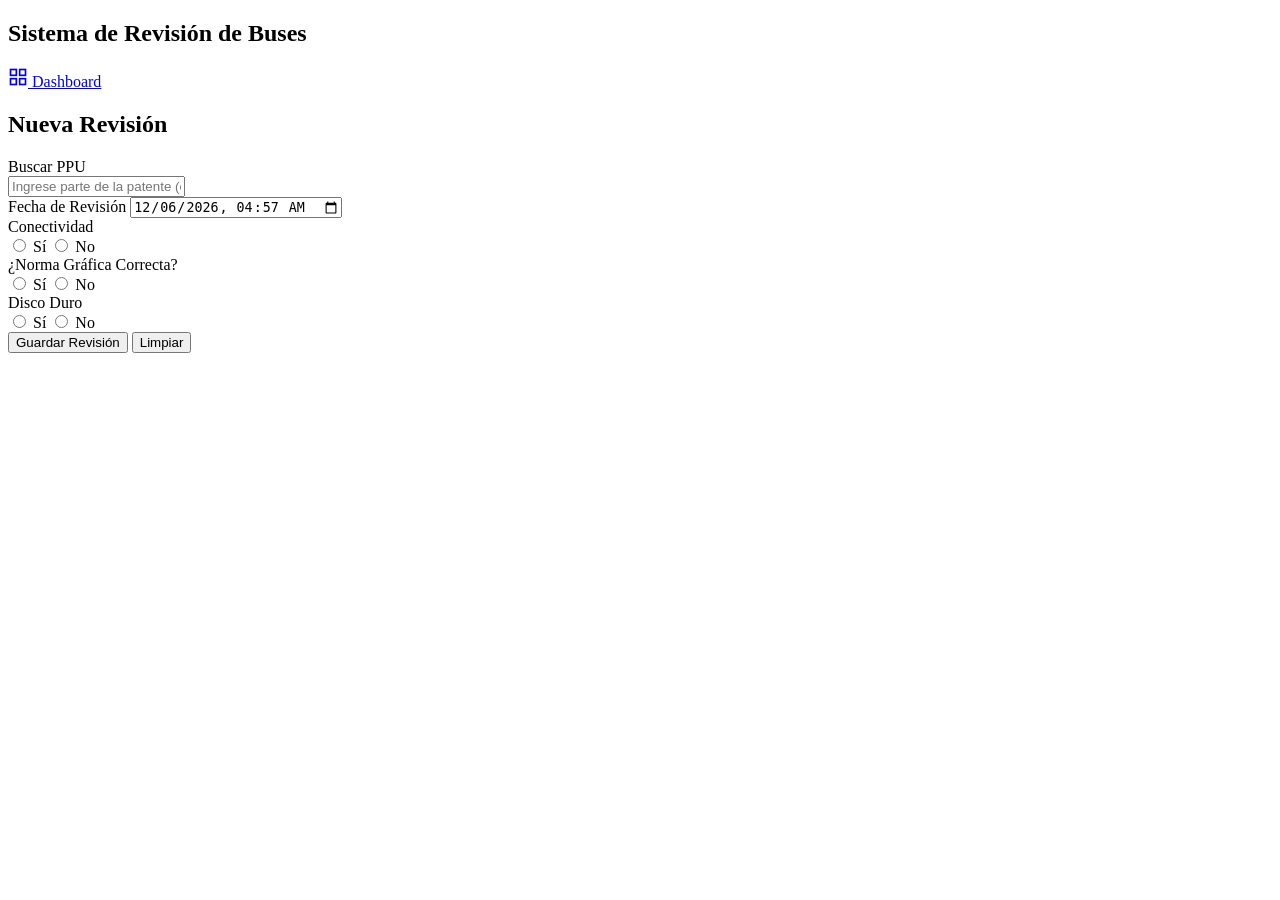
==== templates/index.html @ d4392c89 "Add files via upload" ====
<!DOCTYPE html>
<html lang="es">
<head>
    <meta charset="UTF-8">
    <meta name="viewport" content="width=device-width, initial-scale=1.0">
    <title>Revisión de Buses</title>
    <link rel="stylesheet" href="{{ url_for('static', filename='style.css') }}">
</head>
<body>
    <div class="container">
        <nav class="navbar">
            <h1>Sistema de Revisión de Buses</h1>
            <a href="/dashboard" class="nav-link">
                <svg width="20" height="20" viewBox="0 0 24 24" fill="none" stroke="currentColor" stroke-width="2">
                    <rect x="3" y="3" width="7" height="7"></rect>
                    <rect x="14" y="3" width="7" height="7"></rect>
                    <rect x="14" y="14" width="7" height="7"></rect>
                    <rect x="3" y="14" width="7" height="7"></rect>
                </svg>
                Dashboard
            </a>
        </nav>

        <div class="form-container">
            <h2>Nueva Revisión</h2>
            
            <form id="revisionForm">
                <!-- Búsqueda de PPU -->
                <div class="form-group">
                    <label for="ppuSearch">Buscar PPU</label>
                    <div class="search-wrapper">
                        <input 
                            type="text" 
                            id="ppuSearch" 
                            placeholder="Ingrese parte de la patente (ej: WP57)" 
                            autocomplete="off"
                            required
                        >
                        <div id="searchResults" class="search-results"></div>
                    </div>
                    <input type="hidden" id="ppuSelected" required>
                    <div id="selectedPPU" class="selected-ppu"></div>
                    <button type="button" id="changePPU" class="btn-change-ppu" style="display: none;">Cambiar PPU</button>
                </div>

                <!-- Fecha de Revisión -->
                <div class="form-group">
                    <label for="fechaRevision">Fecha de Revisión</label>
                    <input type="datetime-local" id="fechaRevision" required>
                </div>

                <!-- Conectividad -->
                <div class="form-group">
                    <label>Conectividad</label>
                    <div class="radio-group">
                        <label class="radio-label">
                            <input type="radio" name="conectividad" value="si" required>
                            <span>Sí</span>
                        </label>
                        <label class="radio-label">
                            <input type="radio" name="conectividad" value="no">
                            <span>No</span>
                        </label>
                    </div>
                </div>

                <!-- Motivo (condicional) -->
                <div class="form-group" id="motivoGroup" style="display: none;">
                    <label for="motivo">Motivo de falla de conectividad</label>
                    <textarea id="motivo" rows="3" placeholder="Describa el motivo..."></textarea>
                </div>

                <!-- Norma Gráfica -->
                <div class="form-group">
                    <label>¿Norma Gráfica Correcta?</label>
                    <div class="radio-group">
                        <label class="radio-label">
                            <input type="radio" name="normaGrafica" value="si" required>
                            <span>Sí</span>
                        </label>
                        <label class="radio-label">
                            <input type="radio" name="normaGrafica" value="no">
                            <span>No</span>
                        </label>
                    </div>
                </div>

                <!-- Disco Duro -->
                <div class="form-group">
                    <label>Disco Duro</label>
                    <div class="radio-group">
                        <label class="radio-label">
                            <input type="radio" name="discoDuro" value="si" required>
                            <span>Sí</span>
                        </label>
                        <label class="radio-label">
                            <input type="radio" name="discoDuro" value="no">
                            <span>No</span>
                        </label>
                    </div>
                </div>

                <!-- Botones -->
                <div class="form-actions">
                    <button type="submit" class="btn btn-primary">Guardar Revisión</button>
                    <button type="reset" class="btn btn-secondary">Limpiar</button>
                </div>
            </form>
        </div>

        <div id="notification" class="notification"></div>
    </div>

    <script>
        // Autocompletado de PPU
        const ppuSearch = document.getElementById('ppuSearch');
        const searchResults = document.getElementById('searchResults');
        const ppuSelected = document.getElementById('ppuSelected');
        const selectedPPU = document.getElementById('selectedPPU');
        const changePPUBtn = document.getElementById('changePPU');

        ppuSearch.addEventListener('input', async (e) => {
            const query = e.target.value.trim();
            
            if (query.length < 2) {
                searchResults.innerHTML = '';
                searchResults.style.display = 'none';
                return;
            }

            try {
                const response = await fetch(`/api/search-bus?q=${encodeURIComponent(query)}`);
                const buses = await response.json();

                if (buses.length === 0) {
                    searchResults.innerHTML = '<div class="search-item no-results">No se encontraron coincidencias</div>';
                    searchResults.style.display = 'block';
                } else {
                    searchResults.innerHTML = buses.map(bus => 
                        `<div class="search-item" data-ppu="${bus}">${bus}</div>`
                    ).join('');
                    searchResults.style.display = 'block';
                }
            } catch (error) {
                console.error('Error buscando bus:', error);
            }
        });

        searchResults.addEventListener('click', (e) => {
            if (e.target.classList.contains('search-item') && !e.target.classList.contains('no-results')) {
                const ppu = e.target.dataset.ppu;
                ppuSearch.value = ppu; // Mantener el valor visible
                ppuSelected.value = ppu;
                selectedPPU.innerHTML = `<span class="badge">PPU Seleccionado: ${ppu}</span>`;
                searchResults.innerHTML = '';
                searchResults.style.display = 'none';
                ppuSearch.disabled = true; // Deshabilitar edición hasta limpiar
                changePPUBtn.style.display = 'inline-block'; // Mostrar botón cambiar
            }
        });

        // Botón para cambiar PPU
        changePPUBtn.addEventListener('click', () => {
            ppuSearch.value = '';
            ppuSelected.value = '';
            selectedPPU.innerHTML = '';
            ppuSearch.disabled = false;
            changePPUBtn.style.display = 'none';
            ppuSearch.focus();
        });

        // Cerrar resultados al hacer clic fuera
        document.addEventListener('click', (e) => {
            if (!e.target.closest('.search-wrapper')) {
                searchResults.style.display = 'none';
            }
        });

        // Establecer fecha actual
        const now = new Date();
        now.setMinutes(now.getMinutes() - now.getTimezoneOffset());
        document.getElementById('fechaRevision').value = now.toISOString().slice(0, 16);

        // Mostrar/ocultar motivo según conectividad
        document.querySelectorAll('input[name="conectividad"]').forEach(radio => {
            radio.addEventListener('change', (e) => {
                const motivoGroup = document.getElementById('motivoGroup');
                const motivoInput = document.getElementById('motivo');
                
                if (e.target.value === 'no') {
                    motivoGroup.style.display = 'block';
                    motivoInput.required = true;
                } else {
                    motivoGroup.style.display = 'none';
                    motivoInput.required = false;
                    motivoInput.value = '';
                }
            });
        });

        // Envío del formulario
        document.getElementById('revisionForm').addEventListener('submit', async (e) => {
            e.preventDefault();

            const ppu = ppuSelected.value;
            if (!ppu) {
                showNotification('Por favor seleccione una PPU', 'error');
                return;
            }

            const formData = {
                ppu: ppu,
                fecha: document.getElementById('fechaRevision').value,
                conectividad: document.querySelector('input[name="conectividad"]:checked').value === 'si',
                motivo_no_conectividad: document.getElementById('motivo').value || null,
                norma_grafica_correcta: document.querySelector('input[name="normaGrafica"]:checked').value === 'si',
                disco_duro: document.querySelector('input[name="discoDuro"]:checked').value === 'si'
            };

            try {
                const response = await fetch('/api/submit-revision', {
                    method: 'POST',
                    headers: {
                        'Content-Type': 'application/json'
                    },
                    body: JSON.stringify(formData)
                });

                const result = await response.json();

                if (result.success) {
                    showNotification('Revisión guardada exitosamente', 'success');
                    e.target.reset();
                    selectedPPU.innerHTML = '';
                    ppuSelected.value = '';
                    ppuSearch.value = '';
                    ppuSearch.disabled = false;
                    changePPUBtn.style.display = 'none';
                    document.getElementById('motivoGroup').style.display = 'none';
                    
                    // Restablecer fecha actual
                    const now = new Date();
                    now.setMinutes(now.getMinutes() - now.getTimezoneOffset());
                    document.getElementById('fechaRevision').value = now.toISOString().slice(0, 16);
                } else {
                    showNotification('Error al guardar: ' + result.error, 'error');
                }
            } catch (error) {
                showNotification('Error de conexión: ' + error.message, 'error');
            }
        });

        function showNotification(message, type) {
            const notification = document.getElementById('notification');
            notification.textContent = message;
            notification.className = `notification ${type} show`;
            
            setTimeout(() => {
                notification.classList.remove('show');
            }, 4000);
        }
    </script>
</body>
</html>
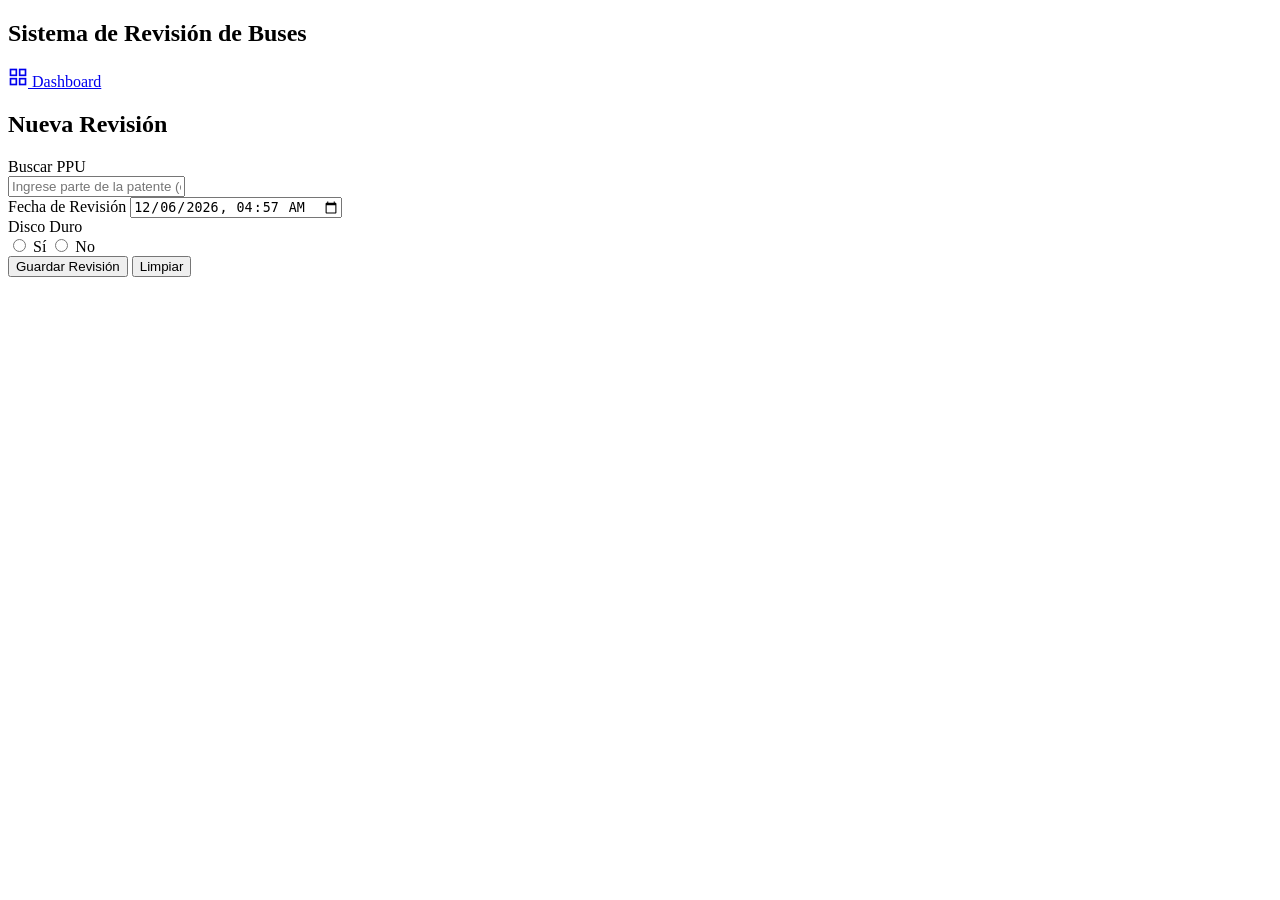
==== commit ce5d4c4a: "Add files via upload" ====
--- a/templates/index.html
+++ b/templates/index.html
@@ -40,6 +40,7 @@
                     </div>
                     <input type="hidden" id="ppuSelected" required>
                     <div id="selectedPPU" class="selected-ppu"></div>
+                    <div id="ppuAlert" class="ppu-alert" style="display: none;"></div>
                     <button type="button" id="changePPU" class="btn-change-ppu" style="display: none;">Cambiar PPU</button>
                 </div>
 
@@ -49,43 +50,46 @@
                     <input type="datetime-local" id="fechaRevision" required>
                 </div>
 
-                <!-- Conectividad -->
-                <div class="form-group">
-                    <label>Conectividad</label>
-                    <div class="radio-group">
-                        <label class="radio-label">
-                            <input type="radio" name="conectividad" value="si" required>
-                            <span>Sí</span>
-                        </label>
-                        <label class="radio-label">
-                            <input type="radio" name="conectividad" value="no">
-                            <span>No</span>
-                        </label>
-                    </div>
-                </div>
-
-                <!-- Motivo (condicional) -->
-                <div class="form-group" id="motivoGroup" style="display: none;">
-                    <label for="motivo">Motivo de falla de conectividad</label>
-                    <textarea id="motivo" rows="3" placeholder="Describa el motivo..."></textarea>
-                </div>
-
-                <!-- Norma Gráfica -->
-                <div class="form-group">
-                    <label>¿Norma Gráfica Correcta?</label>
-                    <div class="radio-group">
-                        <label class="radio-label">
-                            <input type="radio" name="normaGrafica" value="si" required>
-                            <span>Sí</span>
-                        </label>
-                        <label class="radio-label">
-                            <input type="radio" name="normaGrafica" value="no">
-                            <span>No</span>
-                        </label>
-                    </div>
-                </div>
-
-                <!-- Disco Duro -->
+                <!-- Campos para PPUs tipo "S" -->
+                <div id="camposTipoS" style="display: none;">
+                    <!-- Conectividad -->
+                    <div class="form-group">
+                        <label>Conectividad</label>
+                        <div class="radio-group">
+                            <label class="radio-label">
+                                <input type="radio" name="conectividad" value="si">
+                                <span>Sí</span>
+                            </label>
+                            <label class="radio-label">
+                                <input type="radio" name="conectividad" value="no">
+                                <span>No</span>
+                            </label>
+                        </div>
+                    </div>
+
+                    <!-- Motivo (condicional) -->
+                    <div class="form-group" id="motivoGroup" style="display: none;">
+                        <label for="motivo">Motivo de falla de conectividad</label>
+                        <textarea id="motivo" rows="3" placeholder="Describa el motivo..."></textarea>
+                    </div>
+
+                    <!-- Norma Gráfica -->
+                    <div class="form-group">
+                        <label>¿Norma Gráfica Correcta?</label>
+                        <div class="radio-group">
+                            <label class="radio-label">
+                                <input type="radio" name="normaGrafica" value="si">
+                                <span>Sí</span>
+                            </label>
+                            <label class="radio-label">
+                                <input type="radio" name="normaGrafica" value="no">
+                                <span>No</span>
+                            </label>
+                        </div>
+                    </div>
+                </div>
+
+                <!-- Disco Duro (para TODAS las PPUs) -->
                 <div class="form-group">
                     <label>Disco Duro</label>
                     <div class="radio-group">
@@ -112,13 +116,17 @@
     </div>
 
     <script>
-        // Autocompletado de PPU
+        // Variables globales
         const ppuSearch = document.getElementById('ppuSearch');
         const searchResults = document.getElementById('searchResults');
         const ppuSelected = document.getElementById('ppuSelected');
         const selectedPPU = document.getElementById('selectedPPU');
         const changePPUBtn = document.getElementById('changePPU');
-
+        const ppuAlert = document.getElementById('ppuAlert');
+        const camposTipoS = document.getElementById('camposTipoS');
+        let esTipoS = false;
+
+        // Autocompletado de PPU
         ppuSearch.addEventListener('input', async (e) => {
             const query = e.target.value.trim();
             
@@ -146,26 +154,80 @@
             }
         });
 
-        searchResults.addEventListener('click', (e) => {
+        // Selección de PPU
+        searchResults.addEventListener('click', async (e) => {
             if (e.target.classList.contains('search-item') && !e.target.classList.contains('no-results')) {
                 const ppu = e.target.dataset.ppu;
-                ppuSearch.value = ppu; // Mantener el valor visible
-                ppuSelected.value = ppu;
-                selectedPPU.innerHTML = `<span class="badge">PPU Seleccionado: ${ppu}</span>`;
-                searchResults.innerHTML = '';
-                searchResults.style.display = 'none';
-                ppuSearch.disabled = true; // Deshabilitar edición hasta limpiar
-                changePPUBtn.style.display = 'inline-block'; // Mostrar botón cambiar
-            }
-        });
+                await seleccionarPPU(ppu);
+            }
+        });
+
+        async function seleccionarPPU(ppu) {
+            ppuSearch.value = ppu;
+            ppuSelected.value = ppu;
+            searchResults.innerHTML = '';
+            searchResults.style.display = 'none';
+            ppuSearch.disabled = true;
+            changePPUBtn.style.display = 'inline-block';
+
+            // Determinar si es tipo S
+            esTipoS = ppu.startsWith('S');
+            
+            // Mostrar/ocultar campos según tipo
+            if (esTipoS) {
+                camposTipoS.style.display = 'block';
+                selectedPPU.innerHTML = `<span class="badge badge-tipo-s">PPU Seleccionado: ${ppu} (Tipo S - Registro Completo)</span>`;
+                // Hacer campos obligatorios
+                document.querySelectorAll('#camposTipoS input[type="radio"]').forEach(radio => {
+                    radio.required = true;
+                });
+            } else {
+                camposTipoS.style.display = 'none';
+                selectedPPU.innerHTML = `<span class="badge badge-tipo-normal">PPU Seleccionado: ${ppu} (Solo Disco Duro)</span>`;
+                // Quitar obligatoriedad
+                document.querySelectorAll('#camposTipoS input[type="radio"]').forEach(radio => {
+                    radio.required = false;
+                    radio.checked = false;
+                });
+            }
+
+            // Verificar si ya fue registrado hoy
+            await verificarRegistroHoy(ppu);
+        }
+
+        async function verificarRegistroHoy(ppu) {
+            try {
+                const response = await fetch(`/api/check-bus-today?ppu=${encodeURIComponent(ppu)}`);
+                const data = await response.json();
+
+                if (data.registered) {
+                    ppuAlert.innerHTML = `
+                        <svg width="20" height="20" viewBox="0 0 24 24" fill="none" stroke="currentColor" stroke-width="2">
+                            <path d="M10.29 3.86L1.82 18a2 2 0 0 0 1.71 3h16.94a2 2 0 0 0 1.71-3L13.71 3.86a2 2 0 0 0-3.42 0z"></path>
+                            <line x1="12" y1="9" x2="12" y2="13"></line>
+                            <line x1="12" y1="17" x2="12.01" y2="17"></line>
+                        </svg>
+                        <span>⚠️ Este bus ya tiene ${data.count} registro(s) hoy. ¿Deseas registrar otro?</span>
+                    `;
+                    ppuAlert.style.display = 'flex';
+                } else {
+                    ppuAlert.style.display = 'none';
+                }
+            } catch (error) {
+                console.error('Error verificando registro:', error);
+            }
+        }
 
         // Botón para cambiar PPU
         changePPUBtn.addEventListener('click', () => {
             ppuSearch.value = '';
             ppuSelected.value = '';
             selectedPPU.innerHTML = '';
+            ppuAlert.style.display = 'none';
             ppuSearch.disabled = false;
             changePPUBtn.style.display = 'none';
+            camposTipoS.style.display = 'none';
+            document.getElementById('motivoGroup').style.display = 'none';
             ppuSearch.focus();
         });
 
@@ -181,7 +243,7 @@
         now.setMinutes(now.getMinutes() - now.getTimezoneOffset());
         document.getElementById('fechaRevision').value = now.toISOString().slice(0, 16);
 
-        // Mostrar/ocultar motivo según conectividad
+        // Mostrar/ocultar motivo según conectividad (solo para tipo S)
         document.querySelectorAll('input[name="conectividad"]').forEach(radio => {
             radio.addEventListener('change', (e) => {
                 const motivoGroup = document.getElementById('motivoGroup');
@@ -211,11 +273,23 @@
             const formData = {
                 ppu: ppu,
                 fecha: document.getElementById('fechaRevision').value,
-                conectividad: document.querySelector('input[name="conectividad"]:checked').value === 'si',
-                motivo_no_conectividad: document.getElementById('motivo').value || null,
-                norma_grafica_correcta: document.querySelector('input[name="normaGrafica"]:checked').value === 'si',
                 disco_duro: document.querySelector('input[name="discoDuro"]:checked').value === 'si'
             };
+
+            // Solo agregar campos de conectividad y norma gráfica si es tipo S
+            if (esTipoS) {
+                const conectividadChecked = document.querySelector('input[name="conectividad"]:checked');
+                const normaGraficaChecked = document.querySelector('input[name="normaGrafica"]:checked');
+
+                if (!conectividadChecked || !normaGraficaChecked) {
+                    showNotification('Por favor complete todos los campos obligatorios', 'error');
+                    return;
+                }
+
+                formData.conectividad = conectividadChecked.value === 'si';
+                formData.motivo_no_conectividad = document.getElementById('motivo').value || null;
+                formData.norma_grafica_correcta = normaGraficaChecked.value === 'si';
+            }
 
             try {
                 const response = await fetch('/api/submit-revision', {
@@ -236,7 +310,10 @@
                     ppuSearch.value = '';
                     ppuSearch.disabled = false;
                     changePPUBtn.style.display = 'none';
+                    ppuAlert.style.display = 'none';
+                    camposTipoS.style.display = 'none';
                     document.getElementById('motivoGroup').style.display = 'none';
+                    esTipoS = false;
                     
                     // Restablecer fecha actual
                     const now = new Date();
